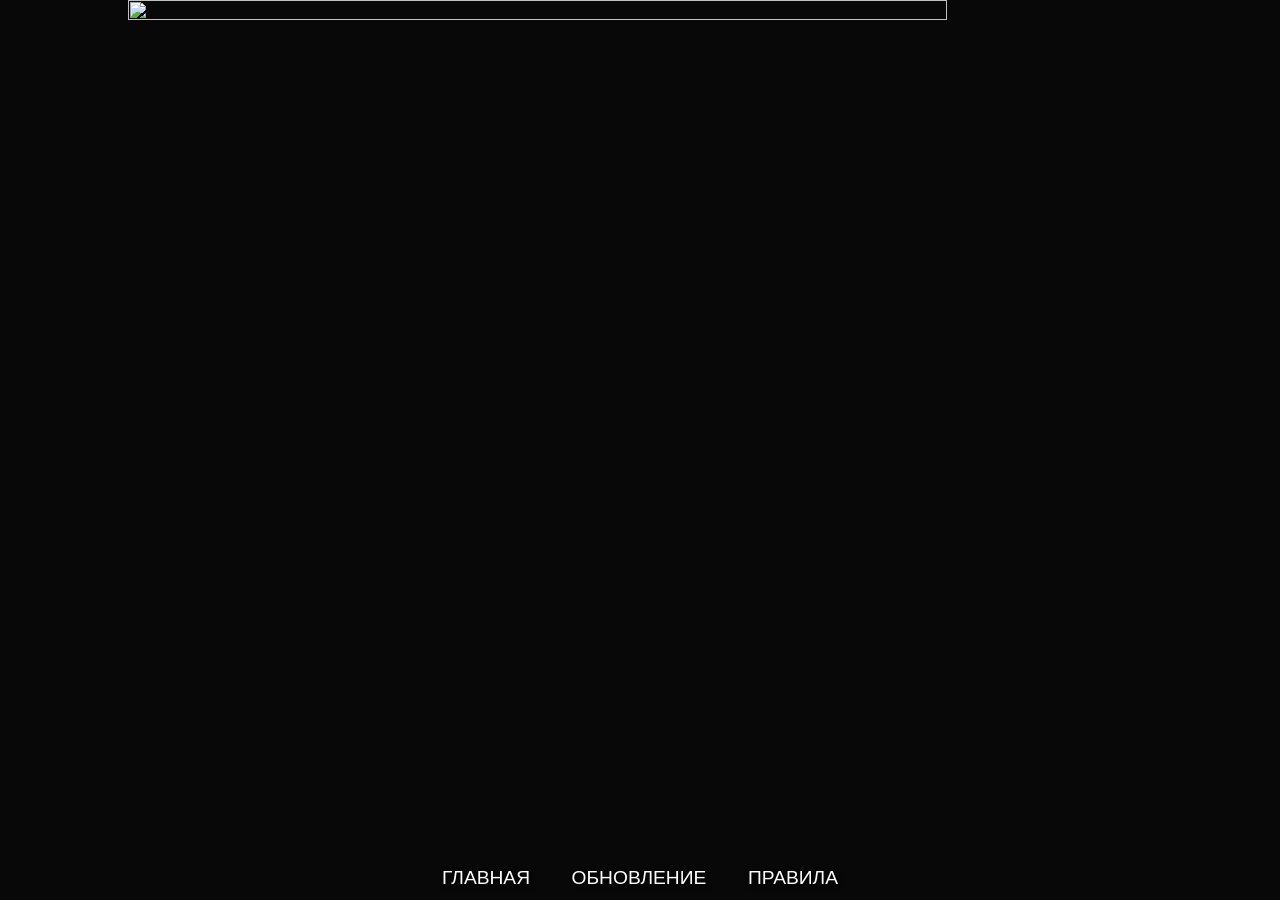
==== rules.html @ e4e50405 "init commit" ====
<!DOCTYPE html>
<html lang="en">
<head>
    <meta charset="UTF-8">
    <meta name="viewport" content="width=device-width, initial-scale=1.0">

    <title>Laboratory Delta</title>

    <link rel="stylesheet" href="rulesstyle.css">
    <link rel="shortcut icon" href="images/favicon.png" type="image/x-icon">
</head>
<body>
    <section class="updatepage">

        <img src="images/rulespage.png" class="maketupdatepage" alt="">
        <img src="images/bar_plate.png" class="downbar" alt="">

        <div class="downbar_buttons">
            <a href="index.html" class="downbar_button">ГЛАВНАЯ</a>
            <a href="update.html" class="downbar_button">ОБНОВЛЕНИЕ</a>
            <a href="rules.html" class="downbar_button">ПРАВИЛА</a>
        </div>


    </section>
</body>
</html>
---- rulesstyle.css ----
* {
    margin: 0;
    padding: 0;
    box-sizing: border-box;

}

html {
    min-height: 100%;
}

body {
    width: 100%;
    margin: 0;
    overflow-x: hidden;
}

body::before {
    content: "";
    position: fixed;
    inset: 0;
    background-color: #080808;
    z-index: -1;
}

img {
    display: block;
    height: auto;
    image-rendering: pixelated;
    -webkit-user-drag: none;
    user-select: none;
    -webkit-user-select: none;
}

@font-face {
    font-family: "Default";
    src: url("fonts/PixelTimes.ttf") format("truetype");
    font-weight: normal;
    font-style: normal;
}

@font-face {
    font-family: "Bold";
    src: url("fonts/PixelTimesBold.ttf") format("truetype");
    font-weight: normal;
    font-style: normal;
}

/* ============================= */
/* НИЖНЯЯ ПЛАШКА */
/* ============================= */

.downbar {
    position: fixed;
    bottom: 0;
    left: 0;

    width: 100%;
    height: auto;

    z-index: 1000;
    transform: scaleY(-1);
}


/* ============================= */
/* ГЛАВНАЯ СЕКЦИЯ */
/* ============================= */

.mainpage {
    position: relative;

    width: 100%;
    min-height: 100vh;
}

/* ============================= */
/* КНОПКИ НА DOWNBAR */
/* ============================= */

.downbar_buttons {
    position: fixed;
    bottom: 0;
    left: 0;

    width: 65%;
    height: 5%;

    left:50%;
    transform: translate(-50%);

    display: flex;
    justify-content: center;
    align-items: center;

    gap: 5%;

    z-index: 1001;
}

.downbar_button {
    color: white;

    font-family: "Bold", sans-serif;
    font-size: clamp(12px, 1.5vw, 28px);

    text-decoration: none;
    white-space: nowrap;

    text-shadow: 2px 2px 5px black;

    transition: 0.15s;
}

.downbar_button:hover {
    color: #4d4d4d;
    transform: scale(1.1);
}

.maketupdatepage {
    position: relative;

    top: 0;
    left: 50%;
    transform: translate(-50%);

    width: 80%;
    height: 100%;

    object-fit: cover;

    z-index: -1;
}
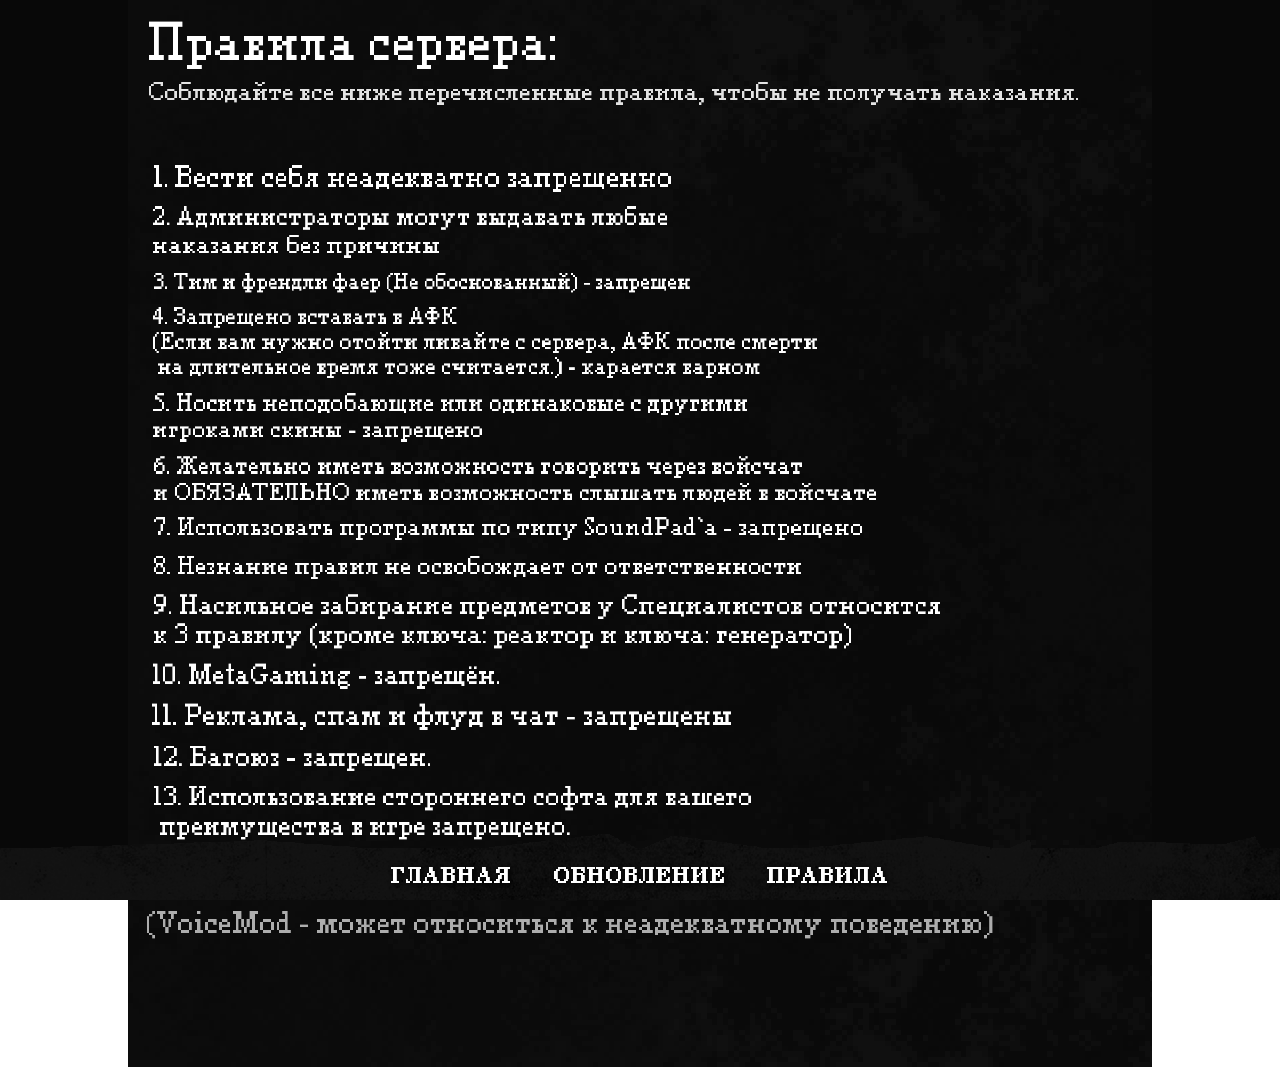
==== commit 75a974ec: "commit" ====
--- a/rules.html
+++ b/rules.html
@@ -7,7 +7,7 @@
     <title>Laboratory Delta</title>
 
     <link rel="stylesheet" href="rulesstyle.css">
-    <link rel="shortcut icon" href="images/favicon.png" type="image/x-icon">
+    <link rel="icon" type="image/png" href="images/favicon.png">
 </head>
 <body>
     <section class="updatepage">
